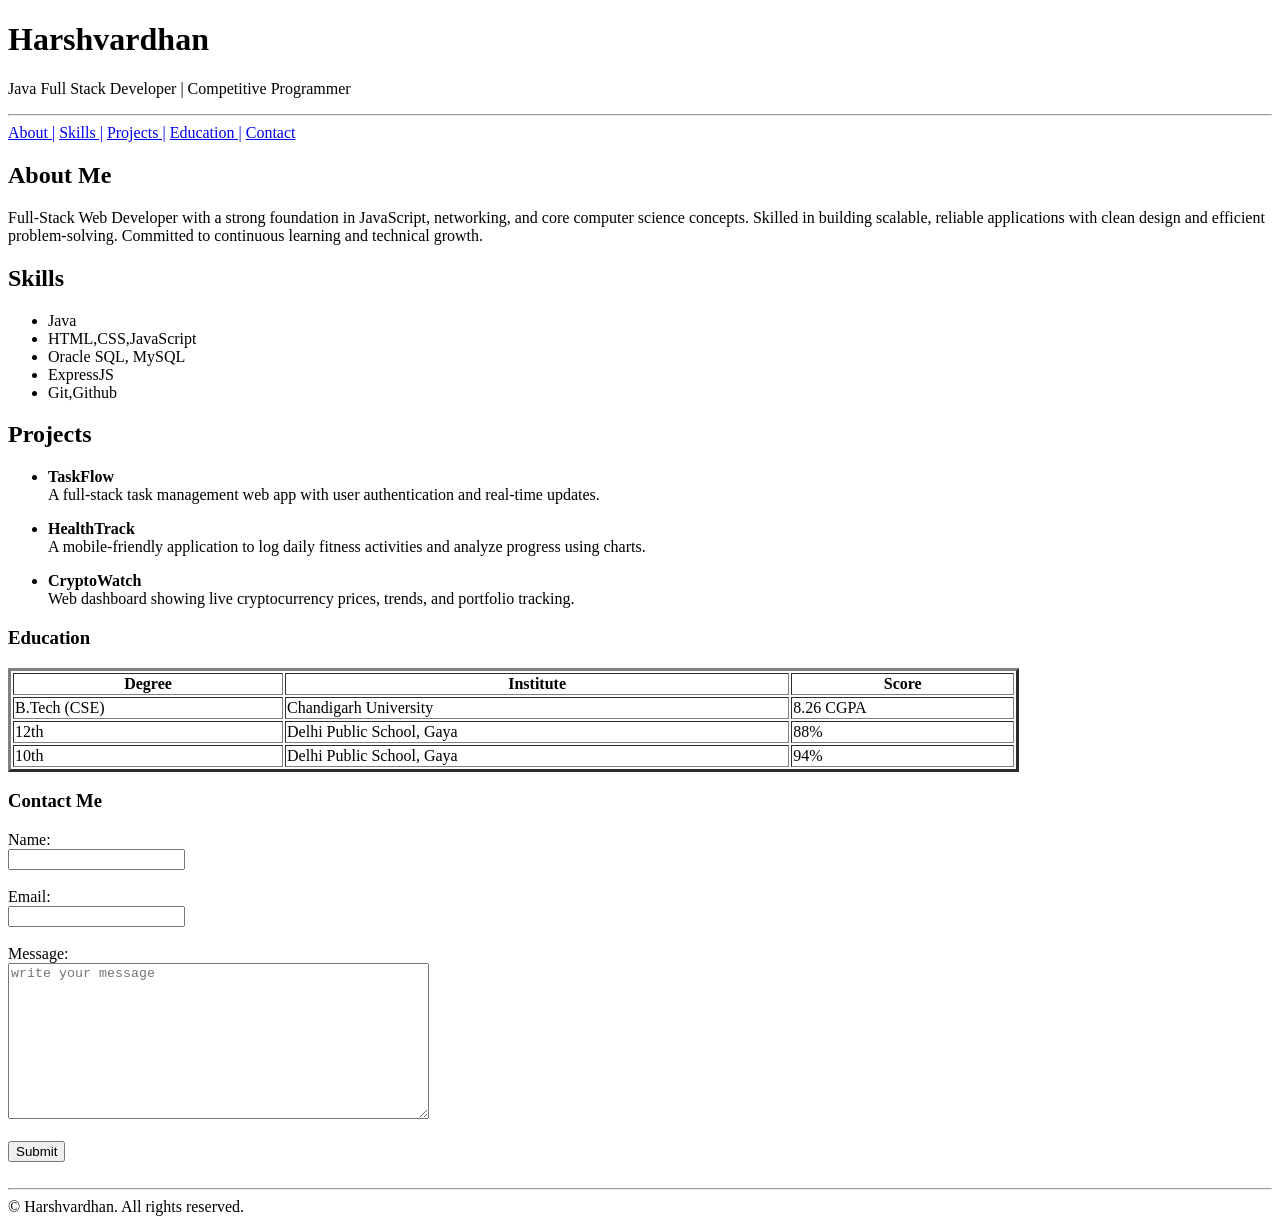
==== 01_Portfolio.html @ 1604a160 "Add files via upload" ====
<!DOCTYPE html>
<html lang="en">
  <head>
    <meta charset="UTF-8" />
    <meta name="viewport" content="width=device-width, initial-scale=1.0" />
    <title>Harshvardhan's Portfolio</title>
  </head>
  <body>
    <h1>Harshvardhan</h1>
    <p>Java Full Stack Developer | Competitive Programmer</p>
    <hr />
    <nav>
      <a href="#">About |</a>
      <a href="#">Skills |</a>
      <a href="#">Projects |</a>
      <a href="#">Education |</a>
      <a href="#">Contact</a>
    </nav>
    <h2>About Me</h2>
    <p>
     Full-Stack Web Developer with a strong foundation in JavaScript, networking, and core computer science concepts. Skilled in building scalable, reliable applications with clean design and efficient problem-solving. Committed to continuous learning and technical growth.
    </p>
    <h2>Skills</h2>
    <ul>
      <li>Java</li>
      <li>HTML,CSS,JavaScript</li>
      <li>Oracle SQL, MySQL</li>
      <li>ExpressJS</li>
      <li>Git,Github</li>
    </ul>
    <h2>Projects</h2>
    <ul>
        <li>
            <p><strong>TaskFlow</strong><br>A full-stack task management web app with user authentication and real-time updates.</p>
        </li>
        <li>
            <p><strong>HealthTrack</strong><br>A mobile-friendly application to log daily fitness activities and analyze progress using charts.</p>
        </li>
        <li>
            <p><strong>CryptoWatch</strong><br>Web dashboard showing live cryptocurrency prices, trends, and portfolio tracking.</p>
        </li>
    </ul>

    <h3>Education</h3>
    <table border="3" width="80%">
    <thead>
        <tr>
            <th>Degree</th>
            <th>Institute</th>
            <th>Score</th>
        </tr>
    </thead>
    <tbody>
        <tr>
            <td>B.Tech (CSE)</td>
            <td>Chandigarh University</td>
            <td>8.26 CGPA</td>
        </tr>
        <tr>
            <td>12th</td>
            <td>Delhi Public School, Gaya</td>
            <td>88%</td>
        </tr>
        <tr>
            <td>10th</td>
            <td>Delhi Public School, Gaya</td>
            <td>94%</td>
        </tr>
    </tbody>
    </table>

    <h3>Contact Me</h3>
    <form action="#">
        <label for="username">Name:</label><br>
        <input type="text" name="username" id="username"><br><br>
        <label for="email">Email:</label><br>
        <input type="email" name="email" id="email"><br><br>
        <label for="textarea">Message:</label><br>
        <textarea name="textarea" id="teaxtarea" rows="10" cols="50" placeholder="write your message"></textarea><br><br>
        <button type="submit">Submit</button>
    </form>
    <br>
    <hr>
    <footer>
        © Harshvardhan. All rights reserved.
    </footer>
  </body>
</html>
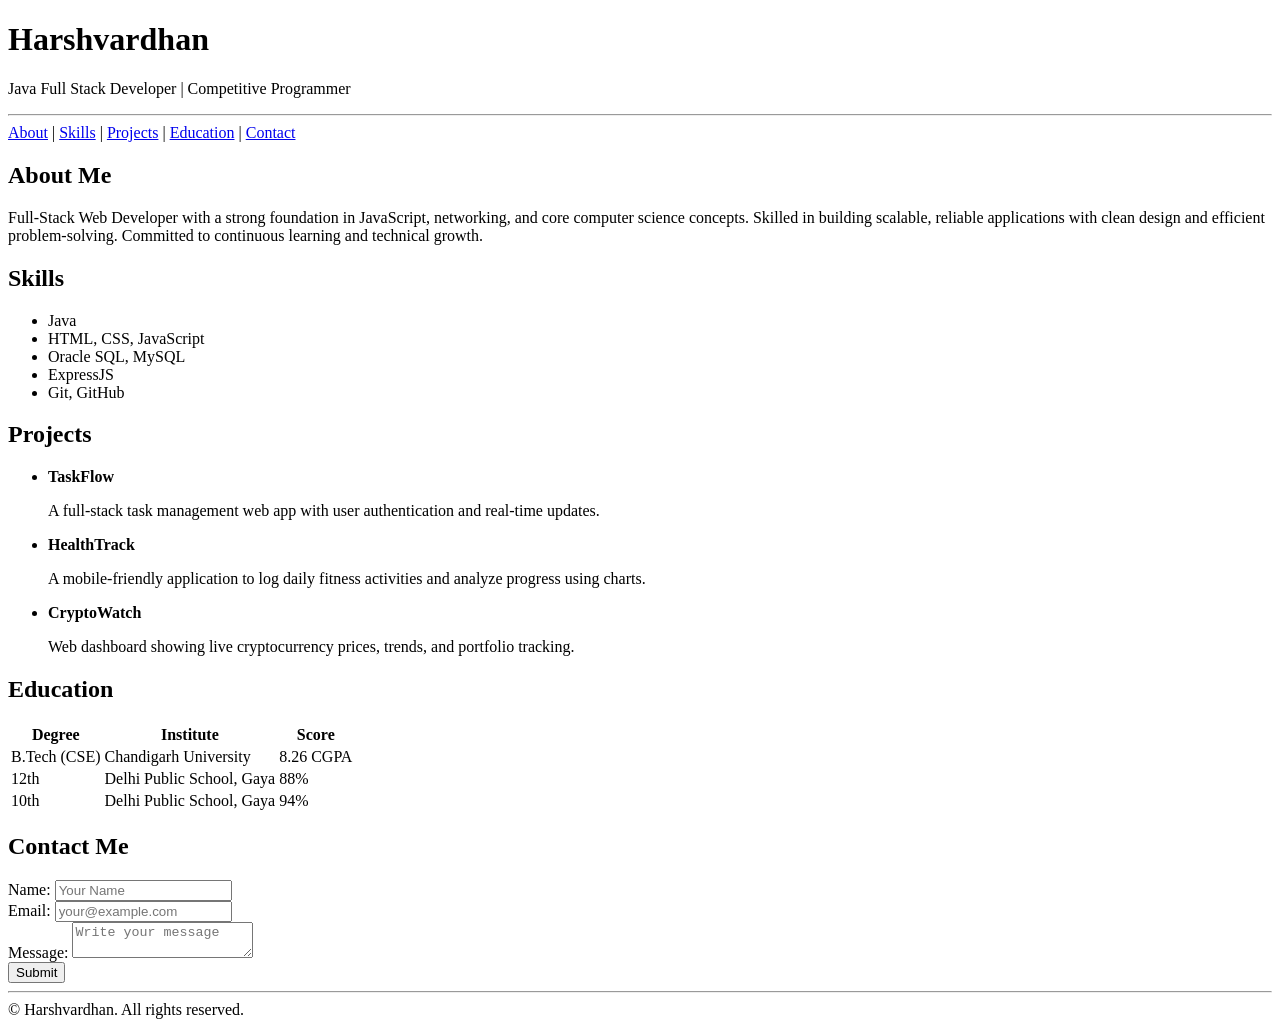
==== commit 7f95c9fc: "updated portfolio sync with css" ====
--- a/01_Portfolio.html
+++ b/01_Portfolio.html
@@ -1,88 +1,127 @@
 <!DOCTYPE html>
 <html lang="en">
-  <head>
+<head>
     <meta charset="UTF-8" />
     <meta name="viewport" content="width=device-width, initial-scale=1.0" />
     <title>Harshvardhan's Portfolio</title>
-  </head>
-  <body>
-    <h1>Harshvardhan</h1>
-    <p>Java Full Stack Developer | Competitive Programmer</p>
-    <hr />
-    <nav>
-      <a href="#">About |</a>
-      <a href="#">Skills |</a>
-      <a href="#">Projects |</a>
-      <a href="#">Education |</a>
-      <a href="#">Contact</a>
-    </nav>
-    <h2>About Me</h2>
-    <p>
-     Full-Stack Web Developer with a strong foundation in JavaScript, networking, and core computer science concepts. Skilled in building scalable, reliable applications with clean design and efficient problem-solving. Committed to continuous learning and technical growth.
-    </p>
-    <h2>Skills</h2>
-    <ul>
-      <li>Java</li>
-      <li>HTML,CSS,JavaScript</li>
-      <li>Oracle SQL, MySQL</li>
-      <li>ExpressJS</li>
-      <li>Git,Github</li>
-    </ul>
-    <h2>Projects</h2>
-    <ul>
-        <li>
-            <p><strong>TaskFlow</strong><br>A full-stack task management web app with user authentication and real-time updates.</p>
-        </li>
-        <li>
-            <p><strong>HealthTrack</strong><br>A mobile-friendly application to log daily fitness activities and analyze progress using charts.</p>
-        </li>
-        <li>
-            <p><strong>CryptoWatch</strong><br>Web dashboard showing live cryptocurrency prices, trends, and portfolio tracking.</p>
-        </li>
-    </ul>
+    <!-- Link to the external CSS file -->
+    <link rel="stylesheet" href="style.css">
+    <!-- Link to Google Fonts for 'Inter' font -->
+    <link href="https://fonts.googleapis.com/css2?family=Inter:wght@400;600;700;800&display=swap" rel="stylesheet">
+</head>
+<body>
+    <div class="container">
+        <header>
+            <h1>Harshvardhan</h1>
+            <p>Java Full Stack Developer | Competitive Programmer</p>
+            <hr />
+        </header>
 
-    <h3>Education</h3>
-    <table border="3" width="80%">
-    <thead>
-        <tr>
-            <th>Degree</th>
-            <th>Institute</th>
-            <th>Score</th>
-        </tr>
-    </thead>
-    <tbody>
-        <tr>
-            <td>B.Tech (CSE)</td>
-            <td>Chandigarh University</td>
-            <td>8.26 CGPA</td>
-        </tr>
-        <tr>
-            <td>12th</td>
-            <td>Delhi Public School, Gaya</td>
-            <td>88%</td>
-        </tr>
-        <tr>
-            <td>10th</td>
-            <td>Delhi Public School, Gaya</td>
-            <td>94%</td>
-        </tr>
-    </tbody>
-    </table>
+        <nav>
+            <a href="#about">About</a>
+            <span>|</span>
+            <a href="#skills">Skills</a>
+            <span>|</span>
+            <a href="#projects">Projects</a>
+            <span>|</span>
+            <a href="#education">Education</a>
+            <span>|</span>
+            <a href="#contact">Contact</a>
+        </nav>
 
-    <h3>Contact Me</h3>
-    <form action="#">
-        <label for="username">Name:</label><br>
-        <input type="text" name="username" id="username"><br><br>
-        <label for="email">Email:</label><br>
-        <input type="email" name="email" id="email"><br><br>
-        <label for="textarea">Message:</label><br>
-        <textarea name="textarea" id="teaxtarea" rows="10" cols="50" placeholder="write your message"></textarea><br><br>
-        <button type="submit">Submit</button>
-    </form>
-    <br>
-    <hr>
-    <footer>
-        © Harshvardhan. All rights reserved.
-    </footer>
-  </body>
+        <section id="about">
+            <h2>About Me</h2>
+            <p>
+                Full-Stack Web Developer with a strong foundation in JavaScript, networking, and core computer science concepts. Skilled in building scalable, reliable applications with clean design and efficient problem-solving. Committed to continuous learning and technical growth.
+            </p>
+        </section>
+
+        <section id="skills">
+            <h2>Skills</h2>
+            <ul>
+                <li>Java</li>
+                <li>HTML, CSS, JavaScript</li>
+                <li>Oracle SQL, MySQL</li>
+                <li>ExpressJS</li>
+                <li>Git, GitHub</li>
+            </ul>
+        </section>
+
+        <section id="projects">
+            <h2>Projects</h2>
+            <ul>
+                <li>
+                    <p><strong>TaskFlow</strong></p>
+                    <p class="project-description">A full-stack task management web app with user authentication and real-time updates.</p>
+                </li>
+                <li>
+                    <p><strong>HealthTrack</strong></p>
+                    <p class="project-description">A mobile-friendly application to log daily fitness activities and analyze progress using charts.</p>
+                </li>
+                <li>
+                    <p><strong>CryptoWatch</strong></p>
+                    <p class="project-description">Web dashboard showing live cryptocurrency prices, trends, and portfolio tracking.</p>
+                </li>
+            </ul>
+        </section>
+
+        <section id="education">
+            <h2>Education</h2>
+            <div class="overflow-x-auto">
+                <table>
+                    <thead>
+                        <tr>
+                            <th>Degree</th>
+                            <th>Institute</th>
+                            <th>Score</th>
+                        </tr>
+                    </thead>
+                    <tbody>
+                        <tr>
+                            <td>B.Tech (CSE)</td>
+                            <td>Chandigarh University</td>
+                            <td>8.26 CGPA</td>
+                        </tr>
+                        <tr>
+                            <td>12th</td>
+                            <td>Delhi Public School, Gaya</td>
+                            <td>88%</td>
+                        </tr>
+                        <tr>
+                            <td>10th</td>
+                            <td>Delhi Public School, Gaya</td>
+                            <td>94%</td>
+                        </tr>
+                    </tbody>
+                </table>
+            </div>
+        </section>
+
+        <section id="contact">
+            <h2>Contact Me</h2>
+            <form action="#">
+                <div>
+                    <label for="username">Name:</label>
+                    <input type="text" name="username" id="username" placeholder="Your Name">
+                </div>
+                <div>
+                    <label for="email">Email:</label>
+                    <input type="email" name="email" id="email" placeholder="your@example.com">
+                </div>
+                <div>
+                    <label for="textarea">Message:</label>
+                    <textarea name="textarea" id="textarea" placeholder="Write your message"></textarea>
+                </div>
+                <button type="submit">Submit</button>
+            </form>
+        </section>
+
+        <hr />
+
+        <footer>
+            © Harshvardhan. All rights reserved.
+        </footer>
+    </div>
+</body>
 </html>
+
